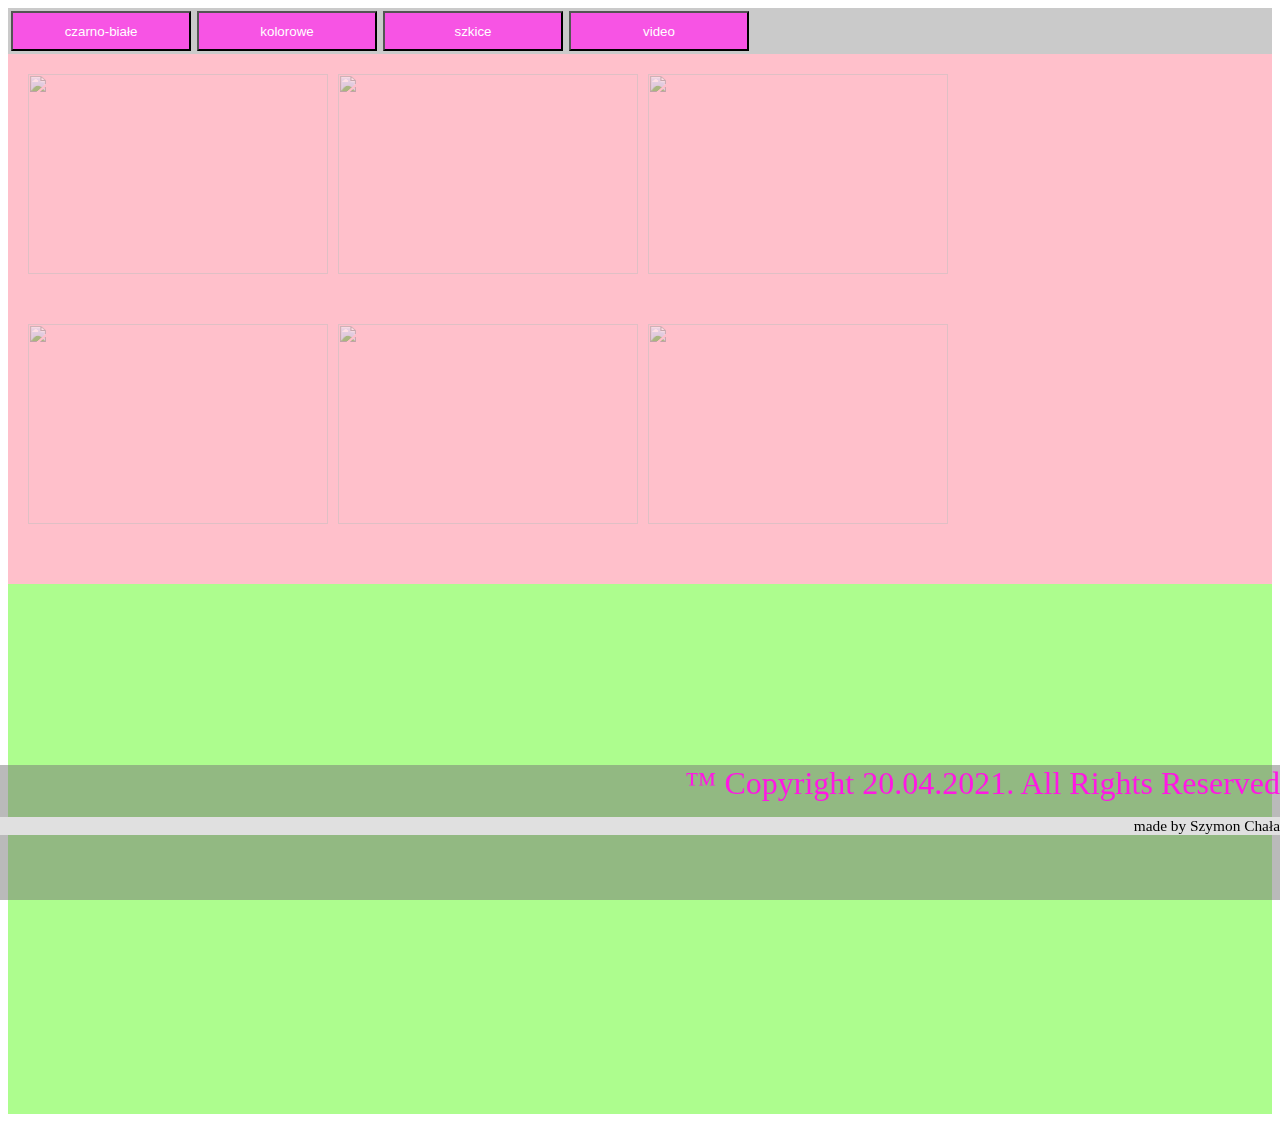
==== Lesson-11-Second-page.html @ 82c6e9fd "gallery white/black" ====
<!DOCTYPE html>
<html lang="pl">
	<head>
		<meta charset="UTF-8">
		<title>Second page</title>
		<link rel="stylesheet" href="Lesson-11-Second-page.css">
		<script src="https://code.jquery.com/jquery-3.1.1.js"></script>
	</head>
	<body>
		<div class="menu">
			<button id="menu1">czarno-białe</button>
			<button id="menu2">kolorowe</button>
			<button id="menu3">szkice</button>
			<button id="menu4">video</button>
		</div>

		 <!-- foto white/black --> 
		
		<div id="foto1">
			<a target="_blank" href="https://images.unsplash.com/photo-1558179974-98148e2450e9?ixid=MnwxMjA3fDB8MHxwaG90by1wYWdlfHx8fGVufDB8fHx8&ixlib=rb-1.2.1&auto=format&fit=crop&w=994&q=80"><img src="https://images.unsplash.com/photo-1558179974-98148e2450e9?ixid=MnwxMjA3fDB8MHxwaG90by1wYWdlfHx8fGVufDB8fHx8&ixlib=rb-1.2.1&auto=format&fit=crop&w=994&q=80" width="300" height="200" ></a>
		<a target="_blank" href="https://images.unsplash.com/photo-1598461876192-fdec1e9d9965?ixid=MnwxMjA3fDB8MHxzZWFyY2h8MTN8fHNrZXRjaCUyMGZhY2UlMjB3b21hbnxlbnwwfHwwfHw%3D&ixlib=rb-1.2.1&auto=format&fit=crop&w=500&q=60"><img src="https://images.unsplash.com/photo-1598461876192-fdec1e9d9965?ixid=MnwxMjA3fDB8MHxzZWFyY2h8MTN8fHNrZXRjaCUyMGZhY2UlMjB3b21hbnxlbnwwfHwwfHw%3D&ixlib=rb-1.2.1&auto=format&fit=crop&w=500&q=60" width="300" height="200" ></a>
		<a target="_blank" href="https://images.unsplash.com/photo-1599925002316-82ab470937ce?ixid=MnwxMjA3fDB8MHxzZWFyY2h8MjE3fHxza2V0Y2glMjBmYWNlJTIwd29tYW58ZW58MHx8MHx8&ixlib=rb-1.2.1&auto=format&fit=crop&w=500&q=60"><img src="https://images.unsplash.com/photo-1599925002316-82ab470937ce?ixid=MnwxMjA3fDB8MHxzZWFyY2h8MjE3fHxza2V0Y2glMjBmYWNlJTIwd29tYW58ZW58MHx8MHx8&ixlib=rb-1.2.1&auto=format&fit=crop&w=500&q=60" width="300" height="200" ></a>
		<a target="_blank" href="https://images.unsplash.com/photo-1616543593547-8fa08ff11049?ixid=MnwxMjA3fDB8MHxzZWFyY2h8MjI5fHxza2V0Y2glMjBmYWNlJTIwd29tYW58ZW58MHx8MHx8&ixlib=rb-1.2.1&auto=format&fit=crop&w=500&q=60"><img src="https://images.unsplash.com/photo-1616543593547-8fa08ff11049?ixid=MnwxMjA3fDB8MHxzZWFyY2h8MjI5fHxza2V0Y2glMjBmYWNlJTIwd29tYW58ZW58MHx8MHx8&ixlib=rb-1.2.1&auto=format&fit=crop&w=500&q=60" width="300" height="200" ></a>
		<a target="_blank" href="https://images.unsplash.com/photo-1549752825-629e94a6c148?ixid=MnwxMjA3fDB8MHxzZWFyY2h8MjU4fHxza2V0Y2glMjBmYWNlJTIwd29tYW58ZW58MHx8MHx8&ixlib=rb-1.2.1&auto=format&fit=crop&w=500&q=60"><img src="https://images.unsplash.com/photo-1549752825-629e94a6c148?ixid=MnwxMjA3fDB8MHxzZWFyY2h8MjU4fHxza2V0Y2glMjBmYWNlJTIwd29tYW58ZW58MHx8MHx8&ixlib=rb-1.2.1&auto=format&fit=crop&w=500&q=60" width="300" height="200" ></a>
		<a target="_blank" href="https://images.unsplash.com/photo-1580635327346-2ec746c270a2?ixid=MnwxMjA3fDB8MHxzZWFyY2h8MjQxfHxza2V0Y2glMjBmYWNlJTIwd29tYW58ZW58MHx8MHx8&ixlib=rb-1.2.1&auto=format&fit=crop&w=500&q=60"><img src="https://images.unsplash.com/photo-1580635327346-2ec746c270a2?ixid=MnwxMjA3fDB8MHxzZWFyY2h8MjQxfHxza2V0Y2glMjBmYWNlJTIwd29tYW58ZW58MHx8MHx8&ixlib=rb-1.2.1&auto=format&fit=crop&w=500&q=60" width="300" height="200" ></a>
		</div>
		<!-- foto color -->
		
		<div id="foto2"></div>
		
	
	
		
		<script src="Lesson-11-Second-page.js"></script>
	</body>
		<footer>&trade; Copyright 20.04.2021. All Rights Reserved<p class=signature>made by Szymon Chała</p></footer>
</html>
---- Lesson-11-Second-page.css ----
body {
background-image: url(https://i.pinimg.com/originals/5c/c0/1f/5cc01f231bada675f4f8e0af38fca868.jpg); 
background-size: 100% 100%;
background-attachment:fixed; 
	
}



.menu {
	display: flex;
	width:auto;
	justify-content: flex-start;
	background-color: rgba(119, 119, 119, 0.39);
}

.menu>button {
	display: flex;
	background-color: rgb(247, 84, 228);
	color: white;
	width: 180px;
	height: 40px;
	margin: 3px;
	text-align: center;
	justify-content: center;
	align-items: center;
}

button:hover {
	background-color: white;
	color:  rgb(247, 84, 228);
	font-weight: bold;
	
	box-shadow:2px 2px 25px 2px rgb(255, 23, 228);
}

#foto1 {
	display: flex;
	flex-wrap: wrap;
	
	background-color: pink;
	color: purple;
	width: 1503,2px;
	height: 500px;
	padding: 15px;
	text-align: center;
}

#foto2 {
	display: flex;
	flex-wrap: wrap;
	
	background-color: rgb(173, 253, 142);
	color: purple;
	width: 1503,2px;
	height: 500px;
	padding: 15px;
	text-align: center;
}

img {
	opacity: .5;
	padding: 5px;
}

img:hover {
	opacity: 1;
}

footer {
	position: fixed;
	text-align:end;
	width: 100%;
	height: 15%;
	bottom: 0;
	left: 0;
	font-size: 2em;
	color: rgb(255, 23, 228);
	background-color: rgba(119, 119, 119, 0.51);
}

.signature {
	font-size: .48em;
	display:flex;
	justify-content: flex-end;
	text-align: center;
	align-items: center;
	background-color: #e0e0e0;
	color: black;
}
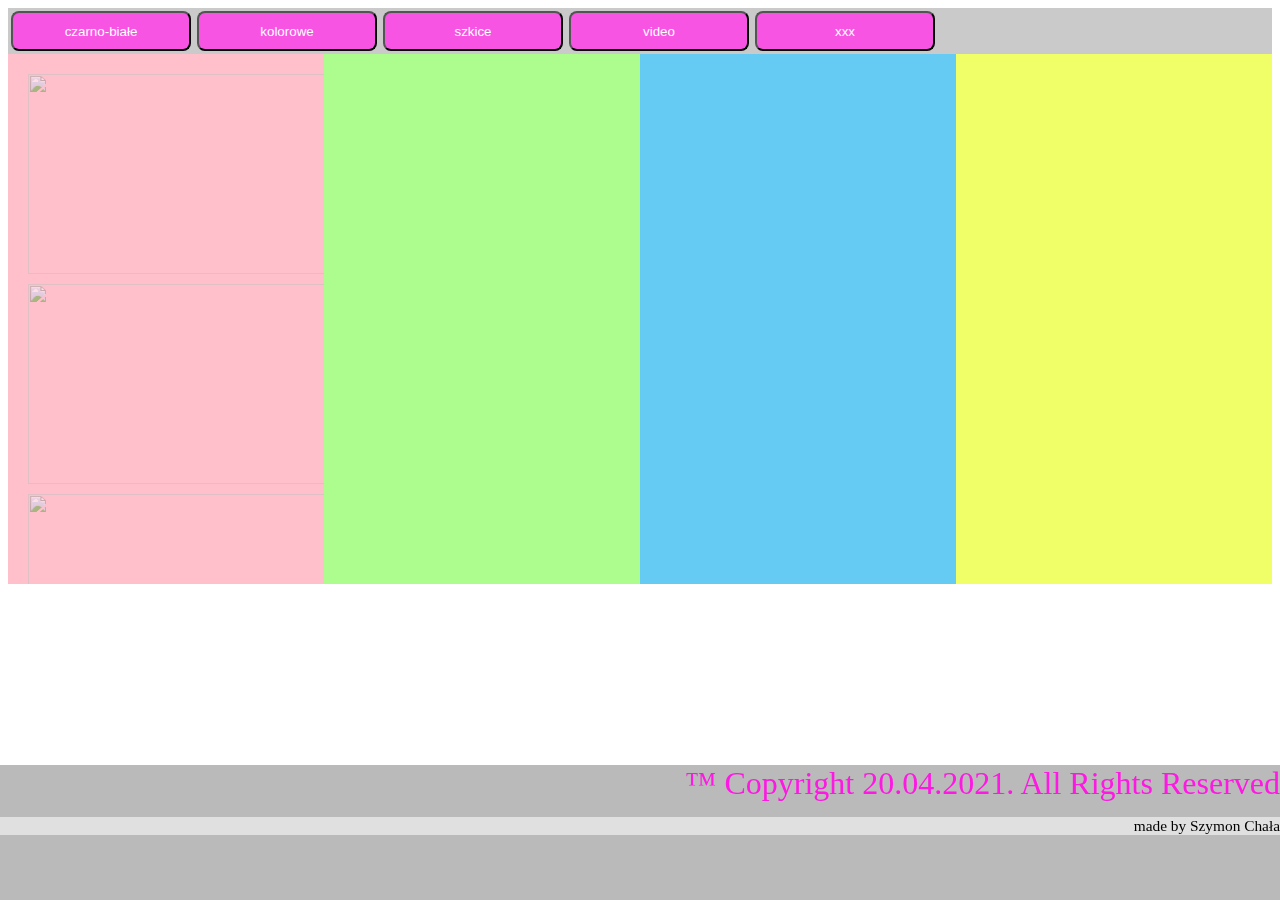
==== commit dd39b814: "overflow:scroll" ====
--- a/Lesson-11-Second-page.html
+++ b/Lesson-11-Second-page.html
@@ -12,10 +12,12 @@
 			<button id="menu2">kolorowe</button>
 			<button id="menu3">szkice</button>
 			<button id="menu4">video</button>
+			<button id="menu5">xxx</button>
 		</div>
 
+		
 		 <!-- foto white/black --> 
-		
+		<div id="foto0">
 		<div id="foto1">
 			<a target="_blank" href="https://images.unsplash.com/photo-1558179974-98148e2450e9?ixid=MnwxMjA3fDB8MHxwaG90by1wYWdlfHx8fGVufDB8fHx8&ixlib=rb-1.2.1&auto=format&fit=crop&w=994&q=80"><img src="https://images.unsplash.com/photo-1558179974-98148e2450e9?ixid=MnwxMjA3fDB8MHxwaG90by1wYWdlfHx8fGVufDB8fHx8&ixlib=rb-1.2.1&auto=format&fit=crop&w=994&q=80" width="300" height="200" ></a>
 		<a target="_blank" href="https://images.unsplash.com/photo-1598461876192-fdec1e9d9965?ixid=MnwxMjA3fDB8MHxzZWFyY2h8MTN8fHNrZXRjaCUyMGZhY2UlMjB3b21hbnxlbnwwfHwwfHw%3D&ixlib=rb-1.2.1&auto=format&fit=crop&w=500&q=60"><img src="https://images.unsplash.com/photo-1598461876192-fdec1e9d9965?ixid=MnwxMjA3fDB8MHxzZWFyY2h8MTN8fHNrZXRjaCUyMGZhY2UlMjB3b21hbnxlbnwwfHwwfHw%3D&ixlib=rb-1.2.1&auto=format&fit=crop&w=500&q=60" width="300" height="200" ></a>
@@ -27,8 +29,19 @@
 		<!-- foto color -->
 		
 		<div id="foto2"></div>
+
+		<!-- foto sketches -->
+
+		<div id="foto3"></div>
+
+		<!-- video -->
+
+		<div id="foto4"></div>
+		</div>
 		
-	
+		
+		<!-- <div id="foto5">nbvc</div> -->
+		
 	
 		
 		<script src="Lesson-11-Second-page.js"></script>
--- a/Lesson-11-Second-page.css
+++ b/Lesson-11-Second-page.css
@@ -23,6 +23,7 @@
 	width: 180px;
 	height: 40px;
 	margin: 3px;
+	border-radius: 8px;
 	text-align: center;
 	justify-content: center;
 	align-items: center;
@@ -39,22 +40,55 @@
 #foto1 {
 	display: flex;
 	flex-wrap: wrap;
-	
+	float: left;
+	overflow:scroll;
 	background-color: pink;
 	color: purple;
-	width: 1503,2px;
+	width: 375.8px;
 	height: 500px;
 	padding: 15px;
 	text-align: center;
 }
 
+#foto0 {
+	display: flex;
+	flex-direction: row;
+	position: relative;
+}
+
 #foto2 {
 	display: flex;
 	flex-wrap: wrap;
+	float: left;
 	
 	background-color: rgb(173, 253, 142);
 	color: purple;
-	width: 1503,2px;
+	width: 375.8px;
+	height: 500px;
+	padding: 15px;
+	text-align: center;
+}
+
+#foto3 {
+	display: flex;
+	flex-wrap: wrap;
+	float: left;
+	background-color: rgb(102, 203, 243);
+	color: purple;
+	width: 375.8px;
+	height: 500px;
+	padding: 15px;
+	text-align: center;
+}
+
+#foto4 {
+	
+	display: flex;
+	flex-wrap: wrap;
+	float: left;
+	background-color: rgb(240, 255, 104);
+	color: purple;
+	width: 375.8px;
 	height: 500px;
 	padding: 15px;
 	text-align: center;
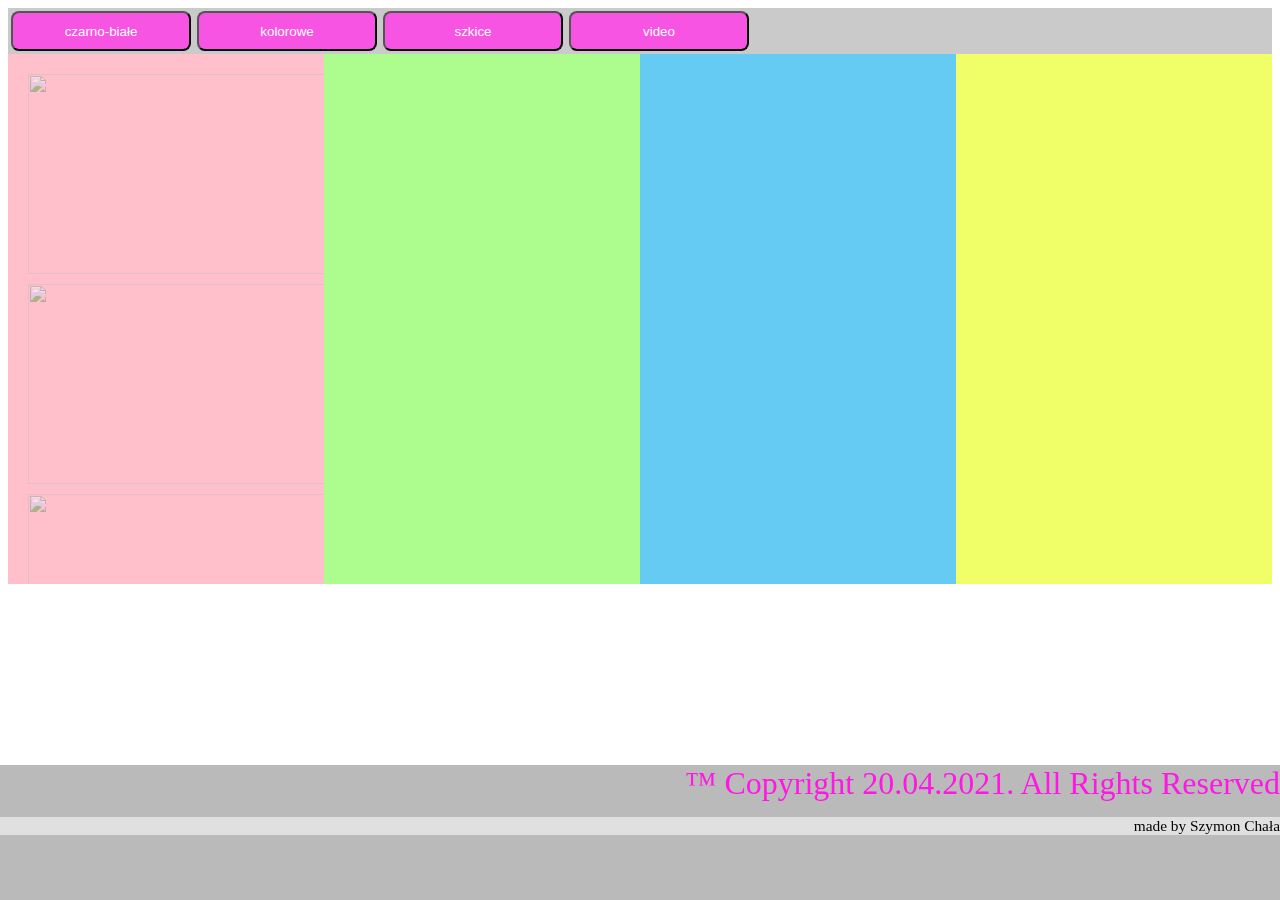
==== commit b1730688: "delete button" ====
--- a/Lesson-11-Second-page.html
+++ b/Lesson-11-Second-page.html
@@ -12,7 +12,6 @@
 			<button id="menu2">kolorowe</button>
 			<button id="menu3">szkice</button>
 			<button id="menu4">video</button>
-			<button id="menu5">xxx</button>
 		</div>
 
 		
--- a/Lesson-11-Second-page.css
+++ b/Lesson-11-Second-page.css
@@ -37,9 +37,15 @@
 	box-shadow:2px 2px 25px 2px rgb(255, 23, 228);
 }
 
+#foto0 {
+	display: flex;
+	flex-direction: row;
+	flex-wrap:nowrap;
+	position: sticky;
+}
+
 #foto1 {
-	display: flex;
-	flex-wrap: wrap;
+	
 	float: left;
 	overflow:scroll;
 	background-color: pink;
@@ -50,16 +56,9 @@
 	text-align: center;
 }
 
-#foto0 {
-	display: flex;
-	flex-direction: row;
-	position: relative;
-}
 
 #foto2 {
-	display: flex;
-	flex-wrap: wrap;
-	float: left;
+ 	float: left;
 	
 	background-color: rgb(173, 253, 142);
 	color: purple;
@@ -70,8 +69,6 @@
 }
 
 #foto3 {
-	display: flex;
-	flex-wrap: wrap;
 	float: left;
 	background-color: rgb(102, 203, 243);
 	color: purple;
@@ -83,8 +80,6 @@
 
 #foto4 {
 	
-	display: flex;
-	flex-wrap: wrap;
 	float: left;
 	background-color: rgb(240, 255, 104);
 	color: purple;
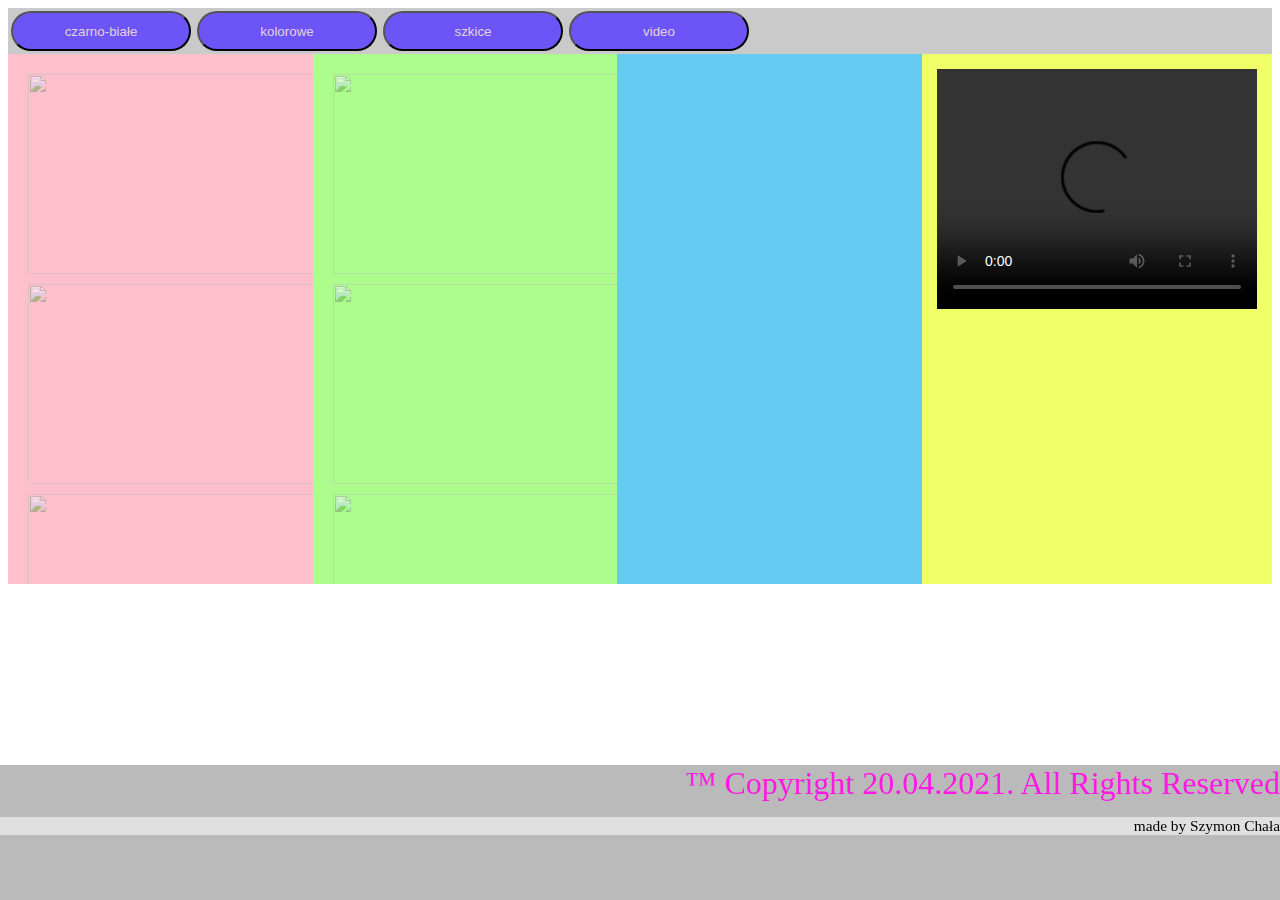
==== commit 3d90a793: "add color pictures" ====
--- a/Lesson-11-Second-page.html
+++ b/Lesson-11-Second-page.html
@@ -2,6 +2,7 @@
 <html lang="pl">
 	<head>
 		<meta charset="UTF-8">
+		
 		<title>Second page</title>
 		<link rel="stylesheet" href="Lesson-11-Second-page.css">
 		<script src="https://code.jquery.com/jquery-3.1.1.js"></script>
@@ -27,7 +28,12 @@
 		</div>
 		<!-- foto color -->
 		
-		<div id="foto2"></div>
+		<div id="foto2">
+			<a target="_blank" href="https://images.unsplash.com/photo-1593642702821-c8da6771f0c6?ixid=MnwxMjA3fDF8MHxlZGl0b3JpYWwtZmVlZHw5fHx8ZW58MHx8fHw%3D&ixlib=rb-1.2.1&auto=format&fit=crop&w=500&q=60"><img src="https://images.unsplash.com/photo-1593642702821-c8da6771f0c6?ixid=MnwxMjA3fDF8MHxlZGl0b3JpYWwtZmVlZHw5fHx8ZW58MHx8fHw%3D&ixlib=rb-1.2.1&auto=format&fit=crop&w=500&q=60" width="300" height="200" ></a>
+			<a target="_blank" href="https://images.unsplash.com/photo-1620015092538-e33c665fc181?ixid=MnwxMjA3fDB8MHxlZGl0b3JpYWwtZmVlZHwzN3x8fGVufDB8fHx8&ixlib=rb-1.2.1&auto=format&fit=crop&w=500&q=60"><img src="https://images.unsplash.com/photo-1620015092538-e33c665fc181?ixid=MnwxMjA3fDB8MHxlZGl0b3JpYWwtZmVlZHwzN3x8fGVufDB8fHx8&ixlib=rb-1.2.1&auto=format&fit=crop&w=500&q=60" width="300" height="200" ></a>
+			<a target="_blank" href="https://images.unsplash.com/photo-1593643946890-b5b85ade6451?ixid=MnwxMjA3fDF8MHxlZGl0b3JpYWwtZmVlZHw0OHx8fGVufDB8fHx8&ixlib=rb-1.2.1&auto=format&fit=crop&w=500&q=60"><img src="https://images.unsplash.com/photo-1593643946890-b5b85ade6451?ixid=MnwxMjA3fDF8MHxlZGl0b3JpYWwtZmVlZHw0OHx8fGVufDB8fHx8&ixlib=rb-1.2.1&auto=format&fit=crop&w=500&q=60" width="300" height="200" ></a>
+			<a target="_blank" href="https://images.unsplash.com/photo-1619968987472-4d1b2784592e?ixid=MnwxMjA3fDB8MHxlZGl0b3JpYWwtZmVlZHw2Mnx8fGVufDB8fHx8&ixlib=rb-1.2.1&auto=format&fit=crop&w=500&q=60"><img src="https://images.unsplash.com/photo-1619968987472-4d1b2784592e?ixid=MnwxMjA3fDB8MHxlZGl0b3JpYWwtZmVlZHw2Mnx8fGVufDB8fHx8&ixlib=rb-1.2.1&auto=format&fit=crop&w=500&q=60" width="300" height="200" ></a>
+		</div>
 
 		<!-- foto sketches -->
 
@@ -35,7 +41,16 @@
 
 		<!-- video -->
 
-		<div id="foto4"></div>
+		<div id="foto4">
+			<video width="320" height="240" controls>
+  <source src="movie.mp4" type="video/mp4">
+  <source src="movie.ogg" type="video/ogg">
+  Your browser does not support the video tag.
+</video>
+</div>
+
+
+
 		</div>
 		
 		
--- a/Lesson-11-Second-page.css
+++ b/Lesson-11-Second-page.css
@@ -18,12 +18,12 @@
 
 .menu>button {
 	display: flex;
-	background-color: rgb(247, 84, 228);
-	color: white;
+	background-color: rgb(108, 84, 247);
+	color: rgb(228, 211, 211);
 	width: 180px;
 	height: 40px;
 	margin: 3px;
-	border-radius: 8px;
+	border-radius: 50px;
 	text-align: center;
 	justify-content: center;
 	align-items: center;
@@ -41,7 +41,7 @@
 	display: flex;
 	flex-direction: row;
 	flex-wrap:nowrap;
-	position: sticky;
+	justify-content:space-around;
 }
 
 #foto1 {
@@ -59,7 +59,7 @@
 
 #foto2 {
  	float: left;
-	
+	overflow: scroll;
 	background-color: rgb(173, 253, 142);
 	color: purple;
 	width: 375.8px;
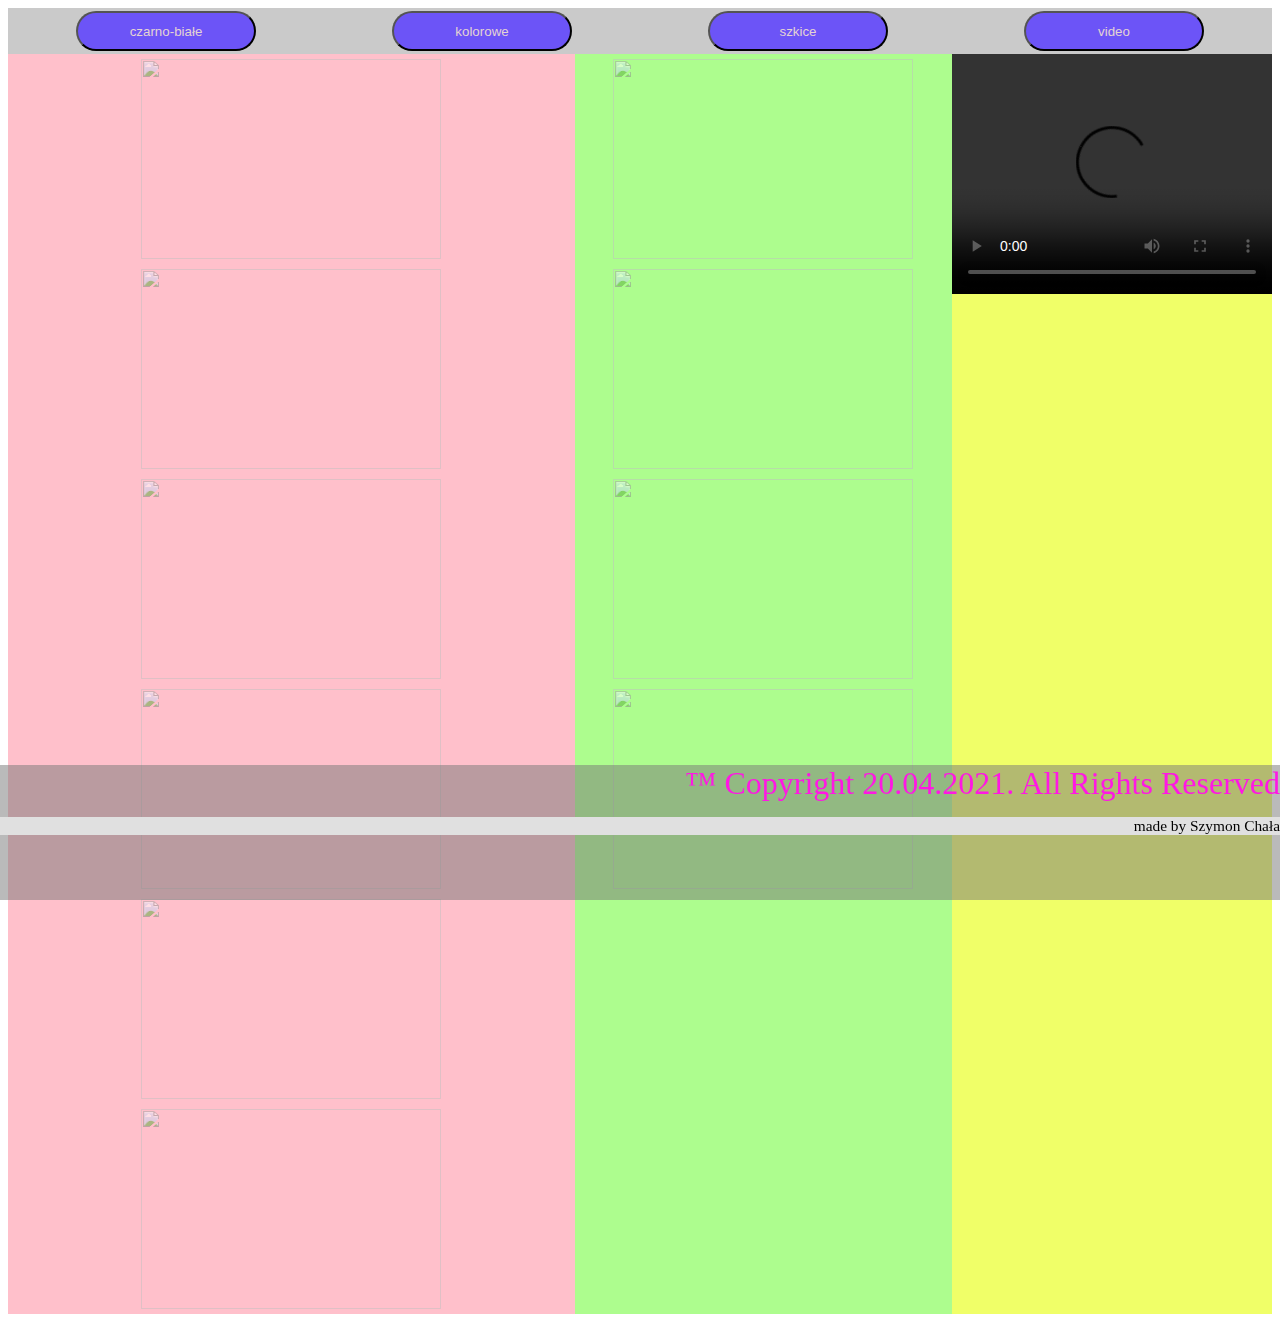
==== commit 46227eb7: "change slideToggle" ====
--- a/Lesson-11-Second-page.html
+++ b/Lesson-11-Second-page.html
@@ -43,11 +43,11 @@
 
 		<div id="foto4">
 			<video width="320" height="240" controls>
-  <source src="movie.mp4" type="video/mp4">
-  <source src="movie.ogg" type="video/ogg">
+  			<source src="movie.mp4" type="video/mp4">
+  			<source src="movie.ogg" type="video/ogg">
   Your browser does not support the video tag.
-</video>
-</div>
+			</video>
+		</div>
 
 
 
--- a/Lesson-11-Second-page.css
+++ b/Lesson-11-Second-page.css
@@ -12,7 +12,7 @@
 .menu {
 	display: flex;
 	width:auto;
-	justify-content: flex-start;
+	justify-content: space-around;
 	background-color: rgba(119, 119, 119, 0.39);
 }
 
@@ -39,53 +39,44 @@
 
 #foto0 {
 	display: flex;
-	flex-direction: row;
-	flex-wrap:nowrap;
-	justify-content:space-around;
-}
+	flex-flow: row ;
+	justify-content: space-around;
+	
+} 
 
 #foto1 {
 	
-	float: left;
-	overflow:scroll;
+	
+	
 	background-color: pink;
 	color: purple;
-	width: 375.8px;
-	height: 500px;
-	padding: 15px;
+	
 	text-align: center;
 }
 
 
 #foto2 {
- 	float: left;
-	overflow: scroll;
+	
+	
 	background-color: rgb(173, 253, 142);
 	color: purple;
-	width: 375.8px;
-	height: 500px;
-	padding: 15px;
+	
 	text-align: center;
 }
 
 #foto3 {
-	float: left;
+	
 	background-color: rgb(102, 203, 243);
 	color: purple;
-	width: 375.8px;
-	height: 500px;
-	padding: 15px;
+	
 	text-align: center;
 }
 
 #foto4 {
 	
-	float: left;
 	background-color: rgb(240, 255, 104);
 	color: purple;
-	width: 375.8px;
-	height: 500px;
-	padding: 15px;
+	
 	text-align: center;
 }
 
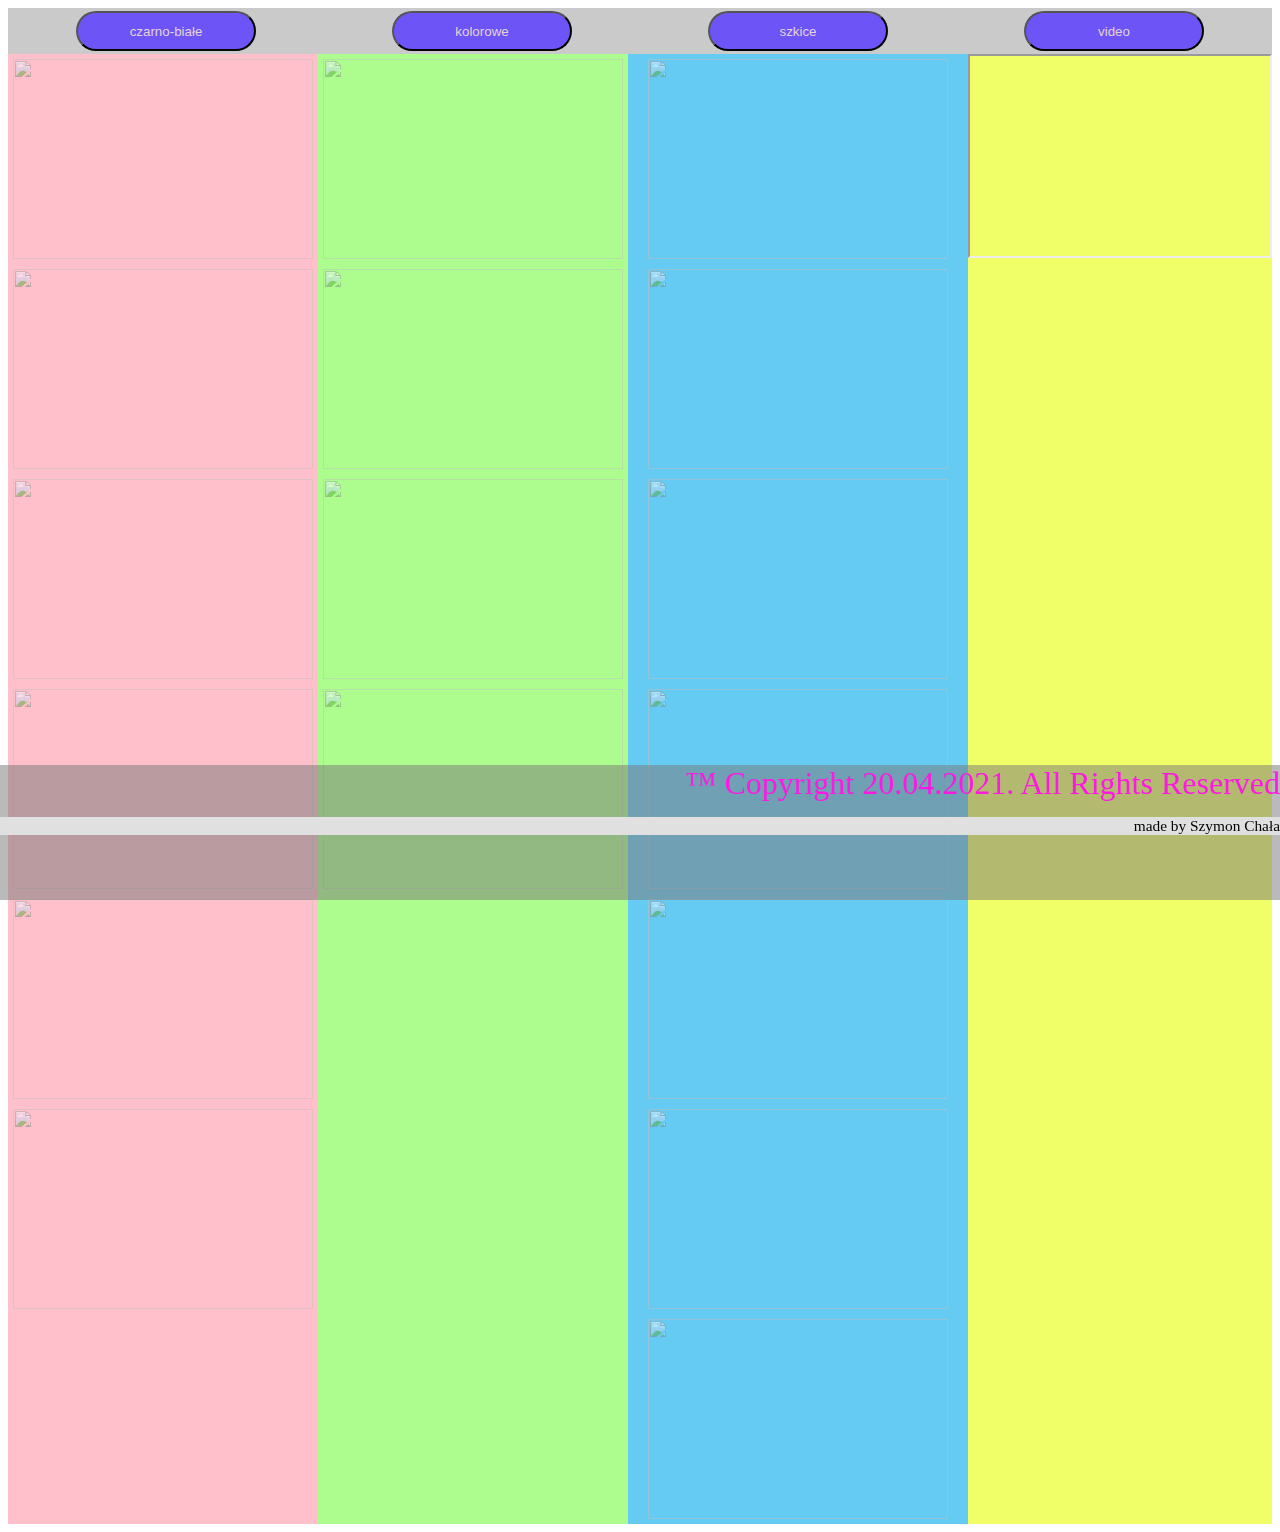
==== commit e25f610d: "add first video" ====
--- a/Lesson-11-Second-page.html
+++ b/Lesson-11-Second-page.html
@@ -37,16 +37,22 @@
 
 		<!-- foto sketches -->
 
-		<div id="foto3"></div>
+		<div id="foto3">
+			<a target="_blank" href="https://images.unsplash.com/photo-1602738328654-51ab2ae6c4ff?ixid=MnwxMjA3fDB8MHxzZWFyY2h8NXx8c2tldGNofGVufDB8fDB8fA%3D%3D&ixlib=rb-1.2.1&auto=format&fit=crop&w=500&q=60"><img src="https://images.unsplash.com/photo-1602738328654-51ab2ae6c4ff?ixid=MnwxMjA3fDB8MHxzZWFyY2h8NXx8c2tldGNofGVufDB8fDB8fA%3D%3D&ixlib=rb-1.2.1&auto=format&fit=crop&w=500&q=60" width="300" height="200" ></a>
+			<a target="_blank" href="https://images.unsplash.com/photo-1561123760-0b8467594a63?ixid=MnwxMjA3fDB8MHxzZWFyY2h8MTJ8fHNrZXRjaHxlbnwwfHwwfHw%3D&ixlib=rb-1.2.1&auto=format&fit=crop&w=500&q=60"><img src="https://images.unsplash.com/photo-1561123760-0b8467594a63?ixid=MnwxMjA3fDB8MHxzZWFyY2h8MTJ8fHNrZXRjaHxlbnwwfHwwfHw%3D&ixlib=rb-1.2.1&auto=format&fit=crop&w=500&q=60" width="300" height="200" ></a>
+			<a target="_blank" href="https://images.unsplash.com/photo-1581343109297-b0723710832b?ixid=MnwxMjA3fDB8MHxzZWFyY2h8MTV8fHNrZXRjaHxlbnwwfHwwfHw%3D&ixlib=rb-1.2.1&auto=format&fit=crop&w=500&q=60"><img src="https://images.unsplash.com/photo-1581343109297-b0723710832b?ixid=MnwxMjA3fDB8MHxzZWFyY2h8MTV8fHNrZXRjaHxlbnwwfHwwfHw%3D&ixlib=rb-1.2.1&auto=format&fit=crop&w=500&q=60" width="300" height="200" ></a>
+			<a target="_blank" href="https://images.unsplash.com/photo-1617588406400-46f9b853adb0?ixid=MnwxMjA3fDB8MHxzZWFyY2h8MTZ8fHNrZXRjaHxlbnwwfHwwfHw%3D&ixlib=rb-1.2.1&auto=format&fit=crop&w=500&q=60"><img src="https://images.unsplash.com/photo-1617588406400-46f9b853adb0?ixid=MnwxMjA3fDB8MHxzZWFyY2h8MTZ8fHNrZXRjaHxlbnwwfHwwfHw%3D&ixlib=rb-1.2.1&auto=format&fit=crop&w=500&q=60" width="300" height="200" ></a>
+			<a target="_blank" href="https://images.unsplash.com/photo-1574247424112-381c02d8eec6?ixid=MnwxMjA3fDB8MHxzZWFyY2h8MjV8fHNrZXRjaHxlbnwwfHwwfHw%3D&ixlib=rb-1.2.1&auto=format&fit=crop&w=500&q=60"><img src="https://images.unsplash.com/photo-1574247424112-381c02d8eec6?ixid=MnwxMjA3fDB8MHxzZWFyY2h8MjV8fHNrZXRjaHxlbnwwfHwwfHw%3D&ixlib=rb-1.2.1&auto=format&fit=crop&w=500&q=60" width="300" height="200" ></a>
+			<a target="_blank" href="https://images.unsplash.com/photo-1611150257812-e2296b43202b?ixid=MnwxMjA3fDB8MHxzZWFyY2h8Mjh8fHNrZXRjaHxlbnwwfHwwfHw%3D&ixlib=rb-1.2.1&auto=format&fit=crop&w=500&q=60"><img src="https://images.unsplash.com/photo-1611150257812-e2296b43202b?ixid=MnwxMjA3fDB8MHxzZWFyY2h8Mjh8fHNrZXRjaHxlbnwwfHwwfHw%3D&ixlib=rb-1.2.1&auto=format&fit=crop&w=500&q=60" width="300" height="200" ></a>
+			<a target="_blank" href="https://images.unsplash.com/photo-1586447795212-b8ea5253ac2c?ixid=MnwxMjA3fDB8MHxzZWFyY2h8MzZ8fHNrZXRjaHxlbnwwfHwwfHw%3D&ixlib=rb-1.2.1&auto=format&fit=crop&w=500&q=60"><img src="https://images.unsplash.com/photo-1586447795212-b8ea5253ac2c?ixid=MnwxMjA3fDB8MHxzZWFyY2h8MzZ8fHNrZXRjaHxlbnwwfHwwfHw%3D&ixlib=rb-1.2.1&auto=format&fit=crop&w=500&q=60" width="300" height="200" ></a>
+		</div>
 
 		<!-- video -->
 
 		<div id="foto4">
-			<video width="320" height="240" controls>
-  			<source src="movie.mp4" type="video/mp4">
-  			<source src="movie.ogg" type="video/ogg">
-  Your browser does not support the video tag.
-			</video>
+		<iframe width="300" height="200" src="https://www.youtube.com/embed/tgbNymZ7vqY">
+</iframe>	
+			
 		</div>
 
 
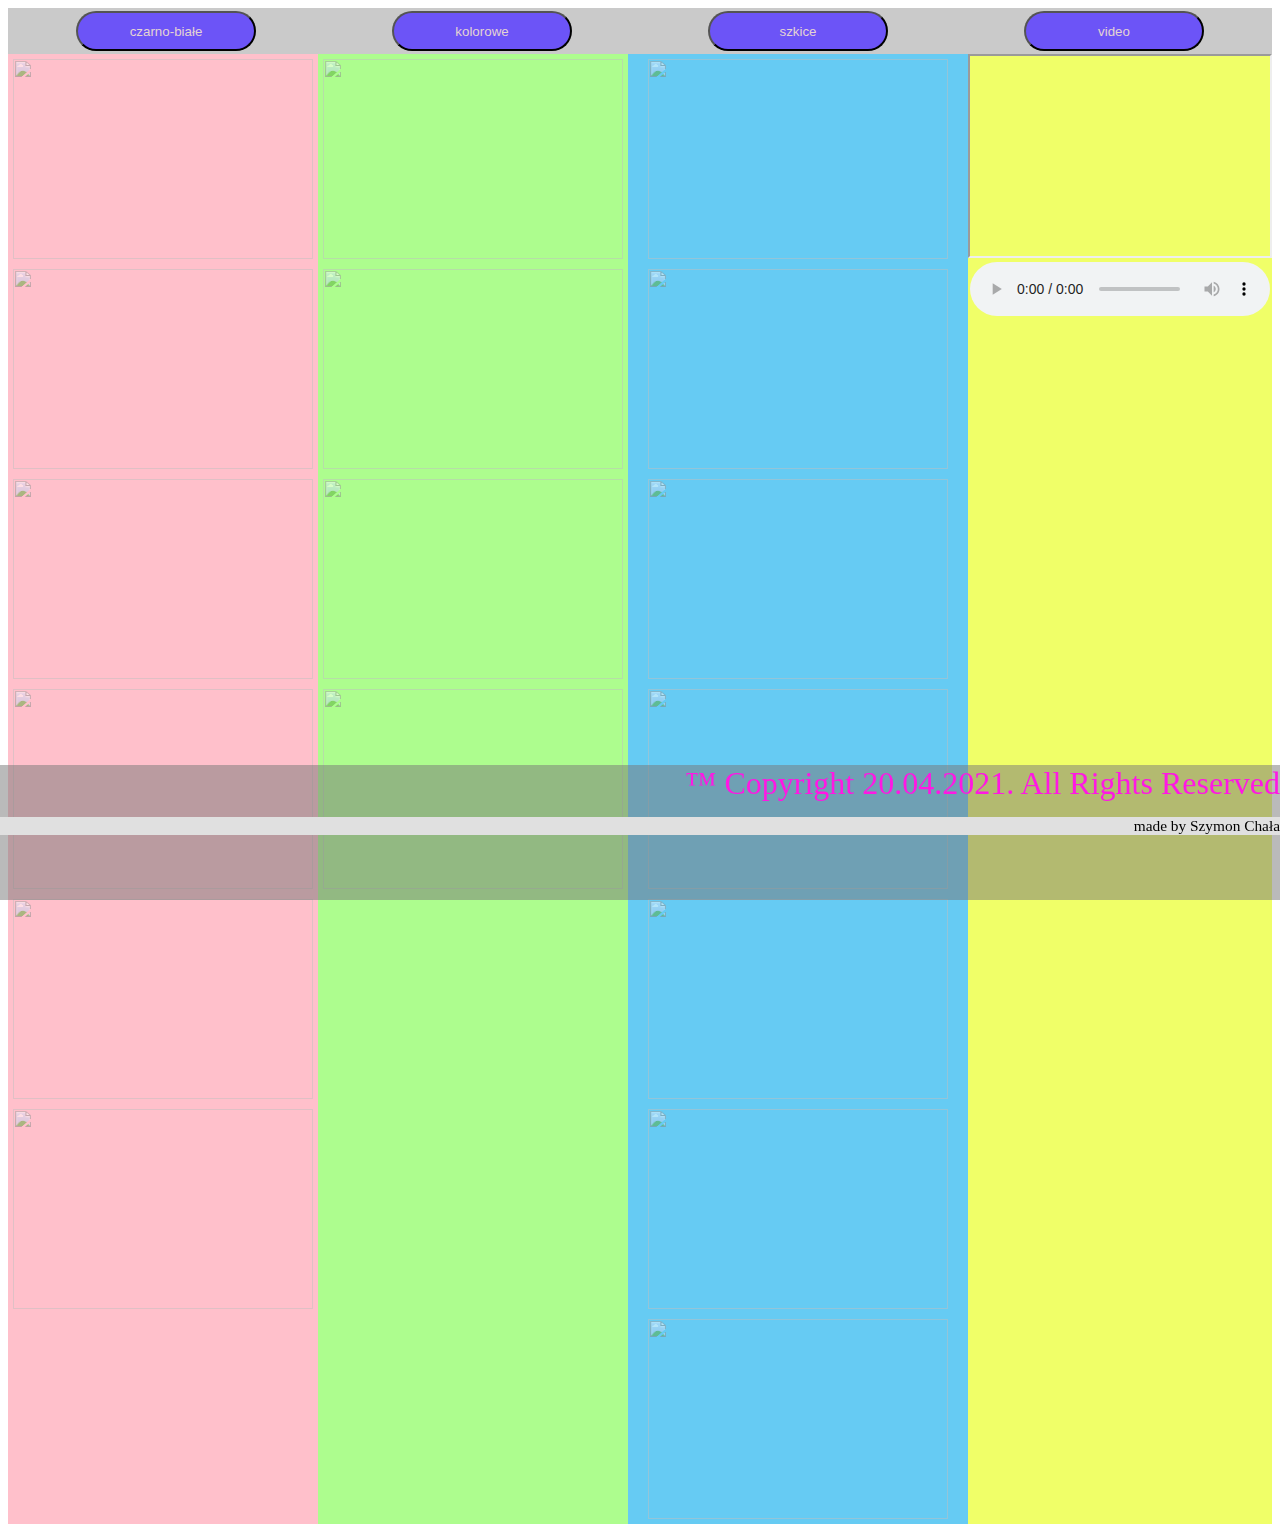
==== commit 88344c60: "add audio" ====
--- a/Lesson-11-Second-page.html
+++ b/Lesson-11-Second-page.html
@@ -52,6 +52,8 @@
 		<div id="foto4">
 		<iframe width="300" height="200" src="https://www.youtube.com/embed/tgbNymZ7vqY">
 </iframe>	
+		
+<audio src="http://www.sololearn.com/uploads/audio.mp3" controls>button</audio>	
 			
 		</div>
 
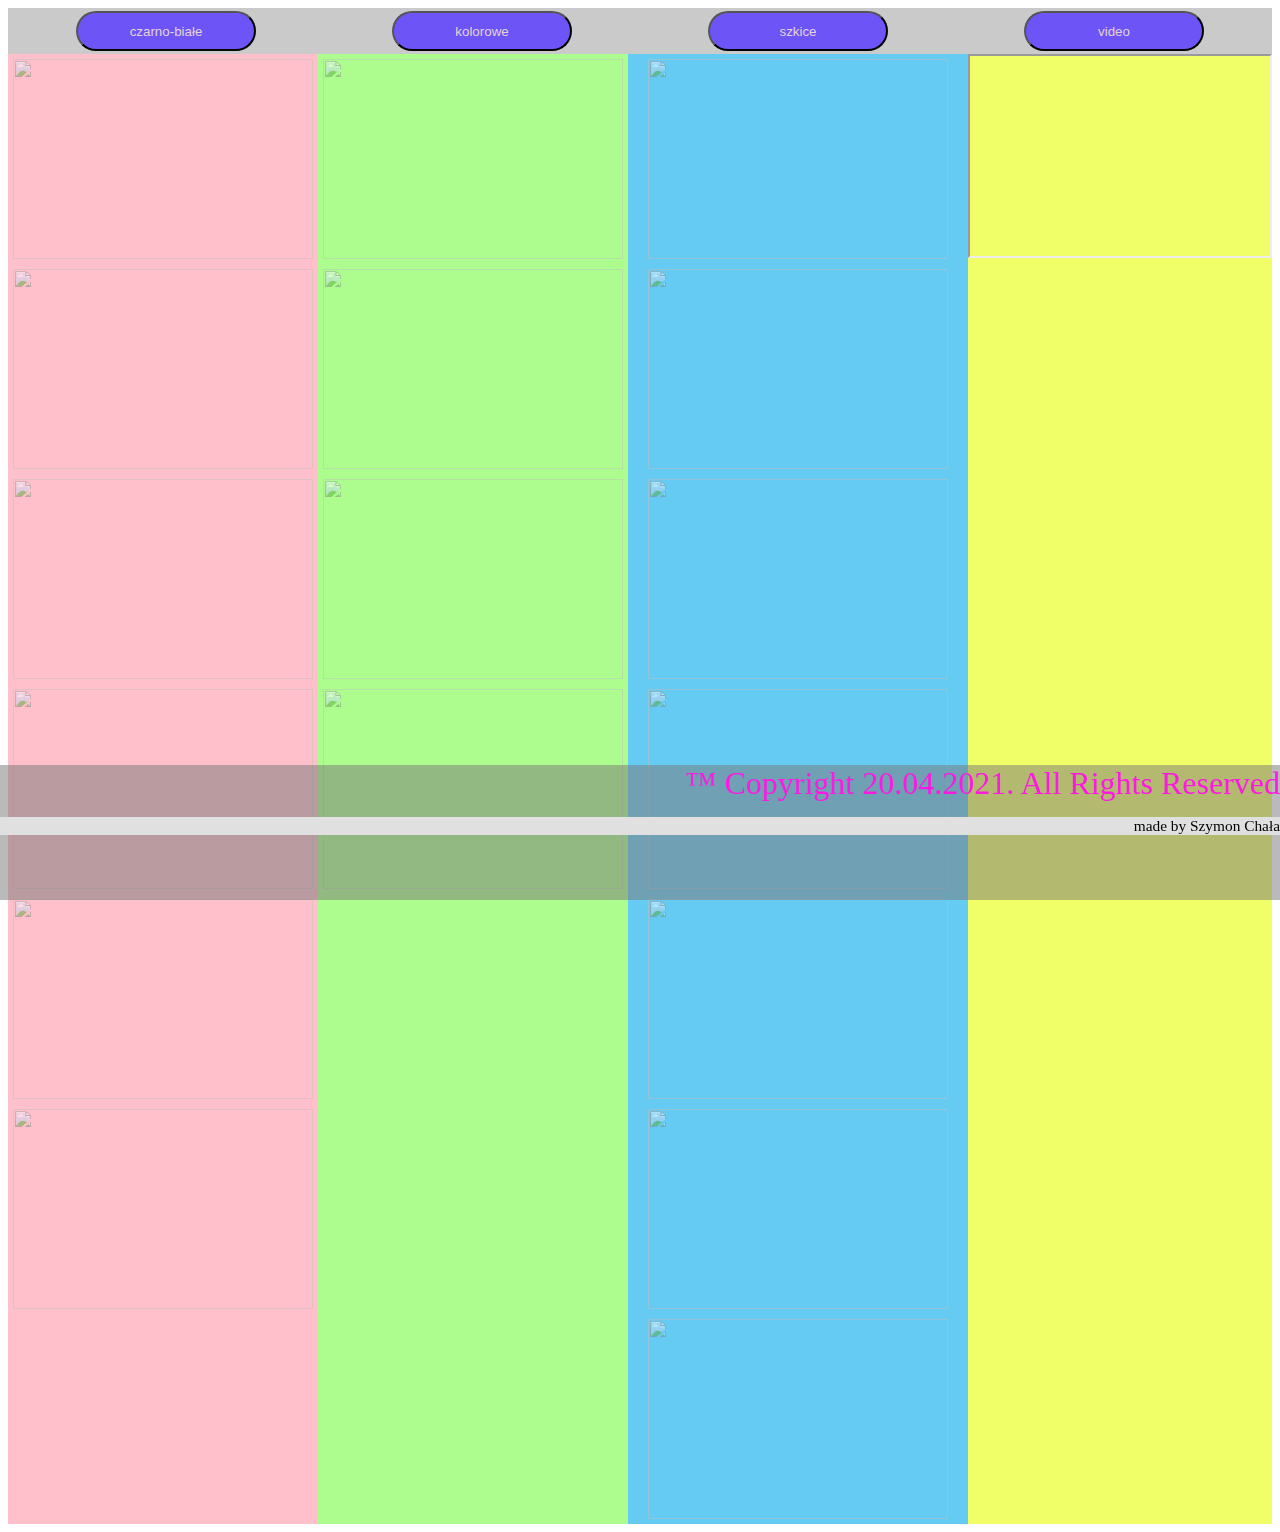
==== commit cde64fdf: "change width and height in video" ====
--- a/Lesson-11-Second-page.html
+++ b/Lesson-11-Second-page.html
@@ -50,16 +50,23 @@
 		<!-- video -->
 
 		<div id="foto4">
-		<iframe width="300" height="200" src="https://www.youtube.com/embed/tgbNymZ7vqY">
-</iframe>	
+
+		<iframe width="300" height="200" src="https://www.youtube.com/embed/M4ANTgkixNE"></iframe>	
 		
-<audio src="http://www.sololearn.com/uploads/audio.mp3" controls>button</audio>	
+		<embed width="300" height="200" src="https://www.youtube.com/embed/i8OYerdcmCc"></embed>
+		<embed width="300" height="200" src="https://www.youtube.com/embed/7c1tfP275Vk"></embed>
+		<embed width="300" height="200" src="https://www.youtube.com/embed/oPsvA3k2EWM"></embed>	
+
 			
 		</div>
 
+		
+	</div>
+	
+			
 
 
-		</div>
+
 		
 		
 		<!-- <div id="foto5">nbvc</div> -->
